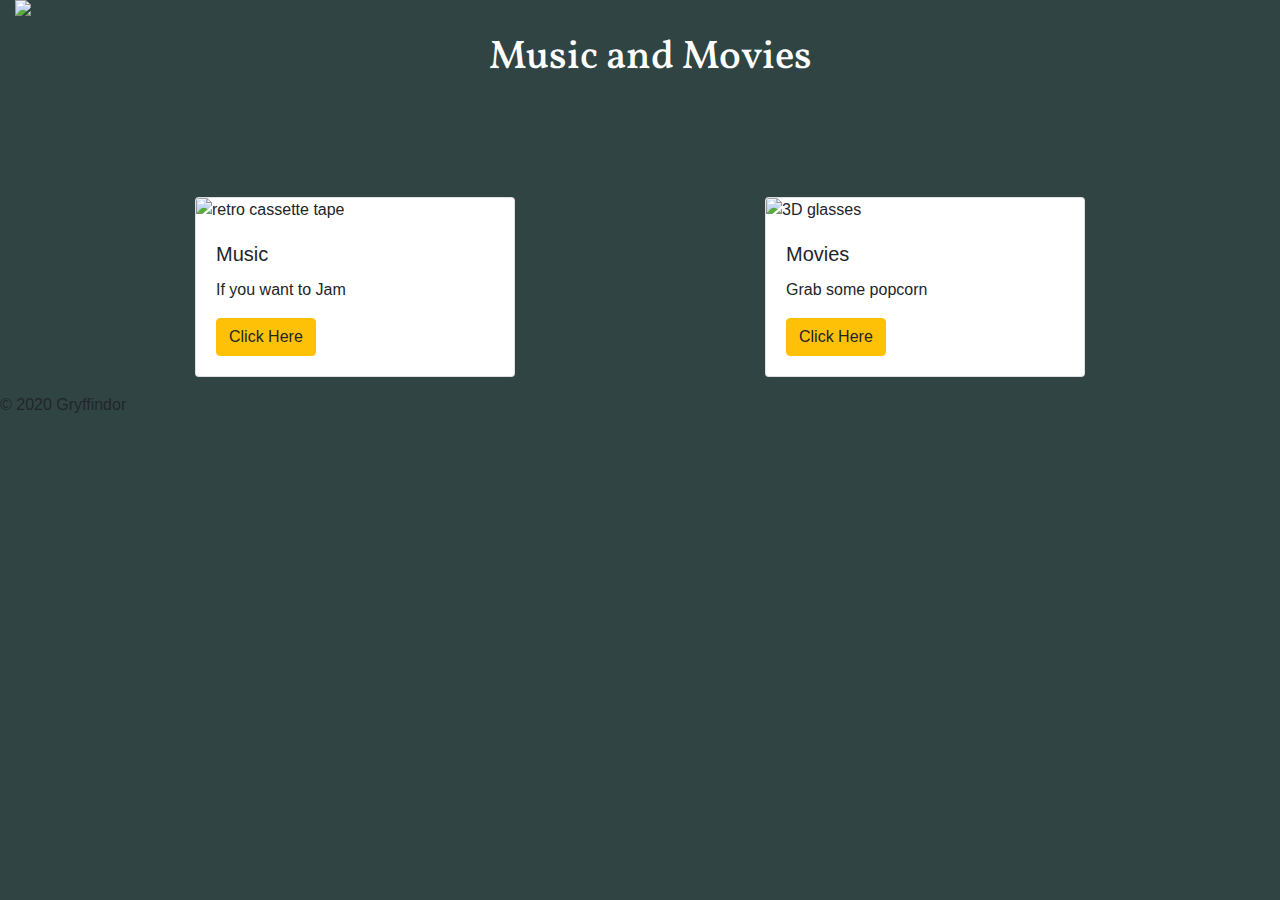
==== homepage.html @ ea22aad0 "Merge branch 'develop' of github.com:JideOgun/MusicAndMovies into develop" ====
<!DOCTYPE html>
<html lang="en">
<head>
    <meta charset="UTF-8">
    <meta http-equiv="X-UA-Compatible" content="IE=edge">
    <meta name="viewport" content="width=device-width, initial-scale=1.0">
    <title>MM</title>
    <link href="https://cdnjs.cloudflare.com/ajax/libs/twitter-bootstrap/4.3.1/css/bootstrap.min.css" rel="stylesheet"/>
    <link rel="preconnect" href="https://fonts.googleapis.com">
    <link rel="preconnect" href="https://fonts.gstatic.com" crossorigin>
    <link href="https://fonts.googleapis.com/css2?family=Permanent+Marker&family=Vollkorn:wght@500&display=swap" rel="stylesheet">
    <link rel="stylesheet" href="./css/homepage.css">
</head>
<body>
    <div id="logo-container" class="container-fluid">
        <a><img id="logo" src="./assets/images/MM.png"></a>
    </div>
    <div class="header">
        <h1>Music and Movies</h1>
    </div>
    
    <div class="container">
        <div class="row">
          <div id="card-1" class="col-sm-6 d-flex justify-content-center">
            <div class="card" style="width: 20rem;">
              <img id="cassette" class="card-img-top" src="./assets/images/2.png" alt="retro cassette tape">
              <div class="card-body">
                <h5 class="card-title">Music</h5>
                <p class="card-text">If you want to Jam</p>
                <a href="#" type="button" class="btn btn-warning">Click Here</a>
              </div>
            </div>
          </div>
          <div id="card-2" class="col-sm-6 d-flex justify-content-center">
            <div class="card" style="width: 20rem;">
              <img id="glasses" class="card-img-top" src="./assets/images/3.png" alt="3D glasses">
              <div class="card-body">
                <h5 class="card-title">Movies</h5>
                <p class="card-text">Grab some popcorn</p>
                <a href="#" type="button" class="btn btn-warning">Click Here</a>
              </div>
            </div>
          </div>
        </div>
    </div>
<footer>
  <p></p>  
</footer>    
    <div><p>&copy 2020 Gryffindor</p></div>
</body>
</html>
---- css/homepage.css ----
.header img {
    float: left;
    width: 100px;
    height: 100px;
    border-radius: 50%;
    background: #555;
}
  
.header h1 {
    position: relative;
    color:white;
    top: 18px;
    left: 10px;
    font-family: 'Vollkorn', serif;
}

.header {
    width: auto;
    height: auto;
    display: flex;
    /* align-items: center;
    text-align: center; */
    justify-content: space-around;
}

body {
    background: #304543;
}

.header {
    margin-top: 0;
}
#card-1,
#card-2 {
    margin-top: 125px;
    flex-wrap: wrap;
}

#logo {
    display:flex;
    flex-wrap: wrap;
    /* justify-content: space-around; */
    max-height: 200px;
    max-width: 200px;
}

#logo-container {
    display:flex;
    justify-content: flex-start;
    margin: 0;
    max-height: 50px;
}
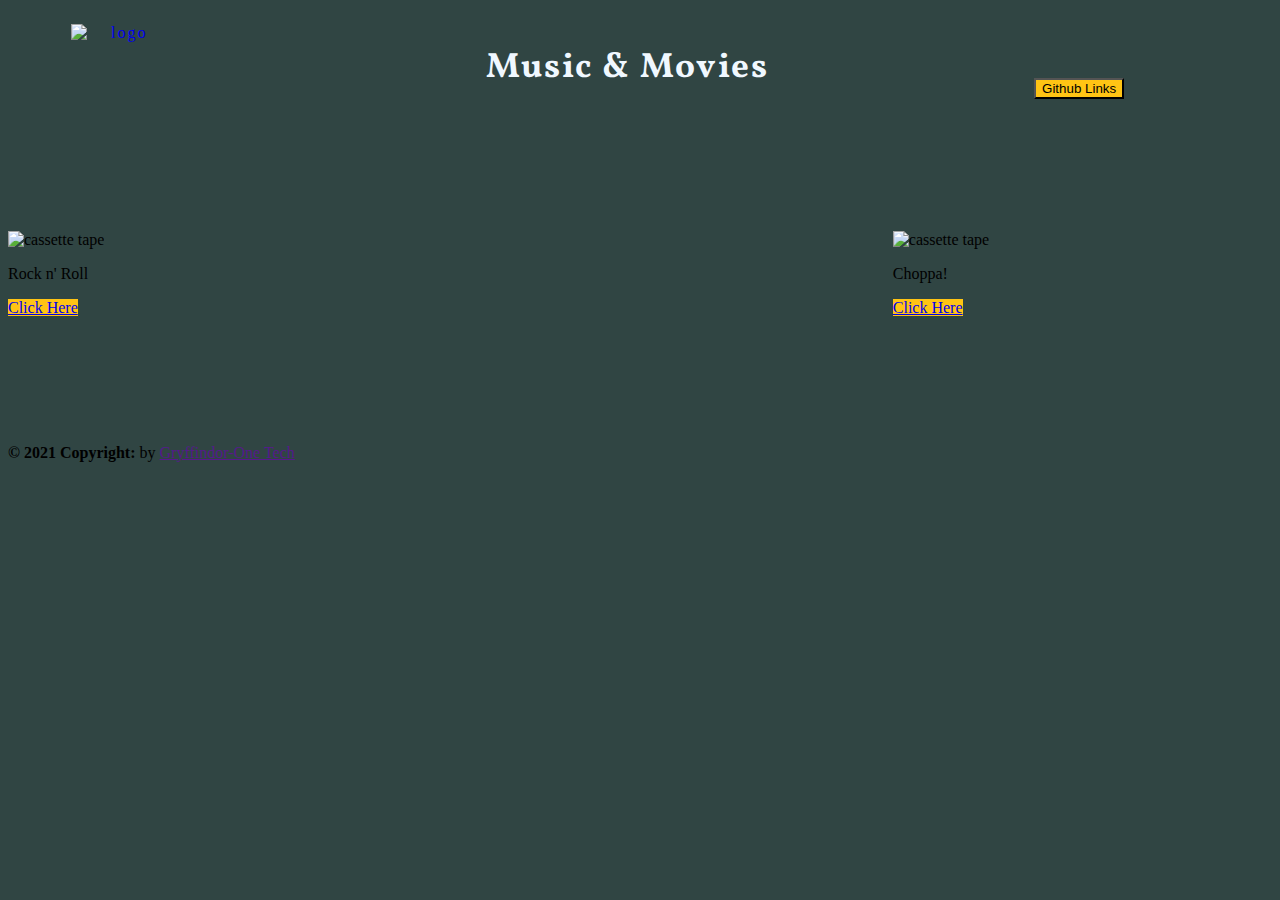
==== commit 182a4b73: "changed CDN from bootstrap to bulma.io, troubleshooting css" ====
--- a/homepage.html
+++ b/homepage.html
@@ -5,47 +5,96 @@
     <meta http-equiv="X-UA-Compatible" content="IE=edge">
     <meta name="viewport" content="width=device-width, initial-scale=1.0">
     <title>MM</title>
-    <link href="https://cdnjs.cloudflare.com/ajax/libs/twitter-bootstrap/4.3.1/css/bootstrap.min.css" rel="stylesheet"/>
+    <link rel="stylesheet" href="https://cdn.jsdelivr.net/npm/bulma@0.9.3/css/bulma.min.css">
+    <!-- <link href="https://cdnjs.cloudflare.com/ajax/libs/twitter-bootstrap/4.3.1/css/bootstrap.min.css" rel="stylesheet"/> -->
     <link rel="preconnect" href="https://fonts.googleapis.com">
     <link rel="preconnect" href="https://fonts.gstatic.com" crossorigin>
     <link href="https://fonts.googleapis.com/css2?family=Permanent+Marker&family=Vollkorn:wght@500&display=swap" rel="stylesheet">
     <link rel="stylesheet" href="./css/homepage.css">
 </head>
 <body>
-    <div id="logo-container" class="container-fluid">
-        <a><img id="logo" src="./assets/images/MM.png"></a>
+  <div class="header">
+    <a href="homepage.html">
+      <img src="./assets/images/MM.png" alt="logo" class="logo">
+    </a>
+    <h1>Music & Movies</h1>
+    <!-- Drop Down -->
+    <div id="dropbtn"class="dropdown is-active">
+      <div class="dropdown-trigger">
+        <button class="button" aria-haspopup="true" aria-controls="dropdown-menu">
+          <span>Github Links</span>
+        </button>
+      </div>
+      <div class="dropdown-menu" id="dropdown-menu" role="menu">
+        <div class="dropdown-content">
+          <a href="#" class="dropdown-item">
+            Jide
+          </a>
+          <a href="#" class="dropdown-item">
+            Craig
+          </a>
+          <a href="#" class="dropdown-item">
+            Hoa
+          </a>
+          <a href="#" class="dropdown-item">
+            Marcus
+          </a>
+          <a href="#" class="dropdown-item">
+            Miguel
+          </a>
+        </div>
+      </div>
     </div>
-    <div class="header">
-        <h1>Music and Movies</h1>
+  </div>
+   
+
+<div id="mastercard"class="container is-max-desktop">
+
+<!-- Card 1 -->
+  
+  <div id="card-1" class="card">
+    <div class="card-image">
+        <img src="./assets/images/2.png" alt="cassette tape">
     </div>
+    <div class="card-content">
+      <div class="media">
+        <div class="media-content">
+          <p class="title is-3">Rock n' Roll</p>
+          <!-- <p class="title is-4">⤵️</p> -->
+          <!-- <button class="button is-warning is-medium is-fullwidth">Click Here</button> -->
+          <a class="button" href="./MusicPage.html">Click Here</a>
+        </div>
+      </div>
+    </div>
+  </div>
+
+<!-- Card 2 -->
+
+  <div id="card-2"class="card">
+    <div class="card-image">
+        <img src="./assets/images/3.png" alt="cassette tape">
+    </div>
+    <div class="card-content">
+      <div class="media">
+        <div class="media-content">
+          <p class="title is-3">Choppa!</p>
+          <!-- <p class="title is-4">⤵️</p> -->
+          <!-- <button class="button is-warning is-medium is-fullwidth">Click Here</button> -->
+          <a class="button" href="moviepage.html">Click Here</a>
+        </div>
+      </div>
+    </div>
+  </div>
+</div>
+
+<footer class="footer">
+  <div class="content has-text-centered">
+    <p id="footer-p">
+      <strong>© 2021 Copyright:</strong> by <a href="">Gryffindor-One Tech</a>
+    </p>
+  </div>
+</footer>    
     
-    <div class="container">
-        <div class="row">
-          <div id="card-1" class="col-sm-6 d-flex justify-content-center">
-            <div class="card" style="width: 20rem;">
-              <img id="cassette" class="card-img-top" src="./assets/images/2.png" alt="retro cassette tape">
-              <div class="card-body">
-                <h5 class="card-title">Music</h5>
-                <p class="card-text">If you want to Jam</p>
-                <a href="#" type="button" class="btn btn-warning">Click Here</a>
-              </div>
-            </div>
-          </div>
-          <div id="card-2" class="col-sm-6 d-flex justify-content-center">
-            <div class="card" style="width: 20rem;">
-              <img id="glasses" class="card-img-top" src="./assets/images/3.png" alt="3D glasses">
-              <div class="card-body">
-                <h5 class="card-title">Movies</h5>
-                <p class="card-text">Grab some popcorn</p>
-                <a href="#" type="button" class="btn btn-warning">Click Here</a>
-              </div>
-            </div>
-          </div>
-        </div>
-    </div>
-<footer>
-  <p></p>  
-</footer>    
-    <div><p>&copy 2020 Gryffindor</p></div>
 </body>
-</html>+</html>
+
--- a/css/homepage.css
+++ b/css/homepage.css
@@ -1,52 +1,101 @@
-.header img {
-    float: left;
-    width: 100px;
-    height: 100px;
-    border-radius: 50%;
-    background: #555;
-}
-  
-.header h1 {
-    position: relative;
-    color:white;
-    top: 18px;
-    left: 10px;
-    font-family: 'Vollkorn', serif;
-}
-
-.header {
-    width: auto;
-    height: auto;
-    display: flex;
-    /* align-items: center;
-    text-align: center; */
-    justify-content: space-around;
-}
 
 body {
     background: #304543;
 }
 
-.header {
-    margin-top: 0;
-}
-#card-1,
-#card-2 {
-    margin-top: 125px;
-    flex-wrap: wrap;
+.header h1 {
+    /* display: inline-block; */
+    text-align: center;
+    /* border: 0.5px solid #FFA500; */
+    /* border-radius: 15px; */
+    /* box-shadow: 5px 5px 5px #828282; */
+    font-family: 'Vollkorn', serif;
+    color:aliceblue;
+    /* padding: 1%; */
+    margin-top: 20px;
+    margin-left: 50px;
+    /* position: relative; */
+    font-weight: bold;
+    font-size: 35px;
 }
 
-#logo {
-    display:flex;
+.header {
+    text-align: center;
+    letter-spacing: 2px;
+    height: 8em;
+    justify-content: space-evenly;
+    margin-right: 5%;
+    padding: 1em 5%;
     flex-wrap: wrap;
-    /* justify-content: space-around; */
-    max-height: 200px;
-    max-width: 200px;
+    display: flex;
+    justify-content: space-between;
 }
 
-#logo-container {
-    display:flex;
-    justify-content: flex-start;
-    margin: 0;
-    max-height: 50px;
+.logo {
+    vertical-align:middle;
+    width: 100px;
+    height: 100px;
+    float: left;
+}
+
+.dropdown {
+    position: relative;
+    /* display: inline-block; */
+    float: right;
+    margin-right: 2%;
+    margin-top: 5%;
+    font-family: 'Vollkorn', serif;
+}
+  
+.dropdown-content {
+    display: none;
+    position: absolute;
+    background-color: #f1f1f1;
+    min-width: 160px;
+    box-shadow: 0px 8px 16px 0px rgba(0,0,0,0.2);
+    z-index: 1;
+}
+  
+.dropdown-content a {
+    color: black;
+    /* padding: 12px 16px; */
+    /* text-decoration: none; */
+    display: block;
+}
+  
+.dropdown-content a:hover {background-color: #ddd;}
+  
+.dropdown:hover .dropdown-content {display: block;}
+  
+.dropdown:hover .dropbtn {background-color: #7B3F00;}
+
+@media only screen and (orientation: portrait) {
+    
+}
+
+#mastercard {
+    display: flex;
+    flex-wrap: wrap;
+    margin-top: 05%;
+    margin-bottom: 10%;
+}
+
+#card-1 {
+    flex: 20%;
+    margin-right: 20%;
+    
+}
+
+#card-2 {
+    flex: 20%;
+    margin-left: 20%; 
+    
+}
+
+#footer-p {
+    margin-top: 20px;
+}
+
+.button {
+    background-color: #ffc414;
 }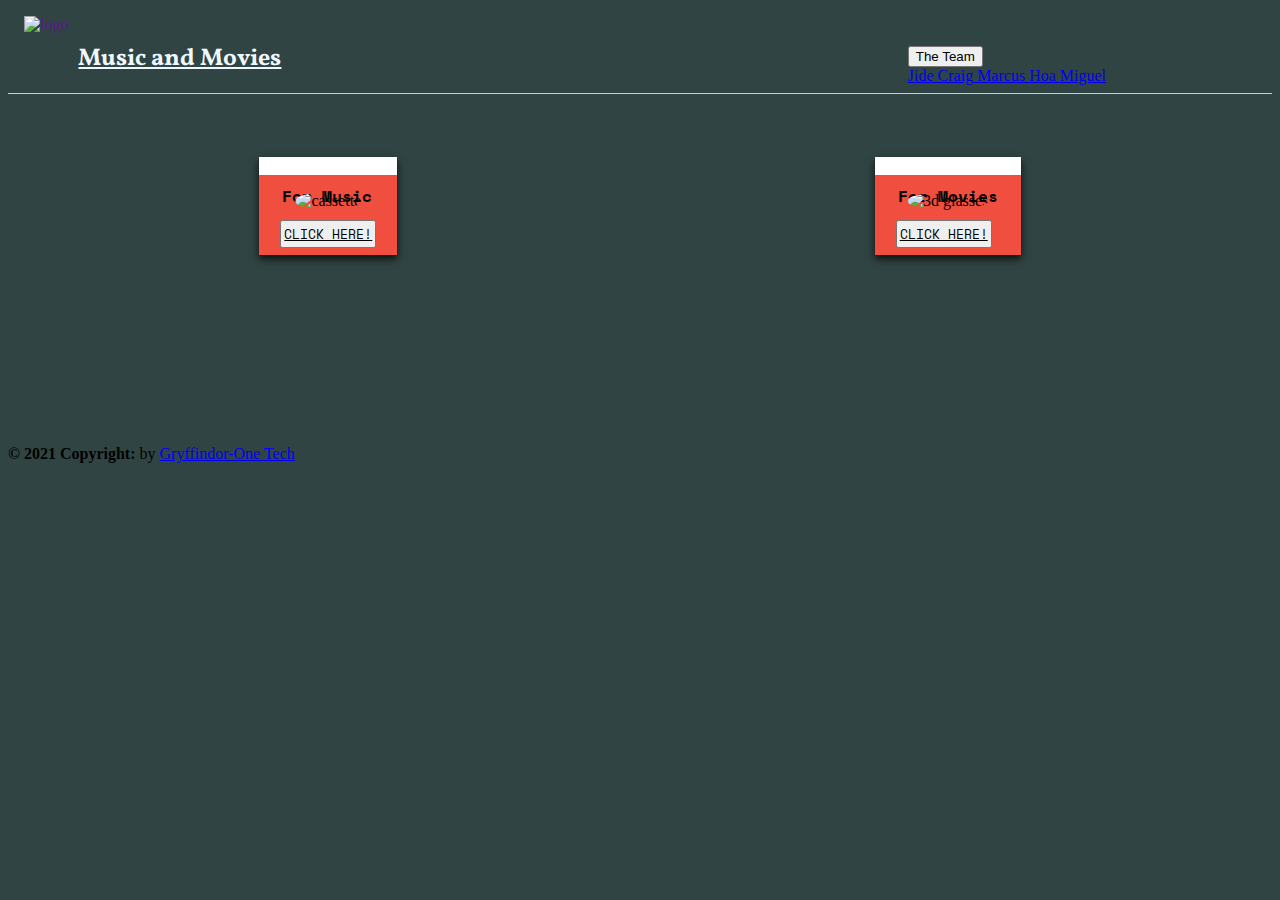
==== commit da3601aa: "fixed dropdown menu spacing, click button spacing, card image spacing, rearranged css, added comment" ====
--- a/homepage.html
+++ b/homepage.html
@@ -1,100 +1,86 @@
 <!DOCTYPE html>
 <html lang="en">
 <head>
-    <meta charset="UTF-8">
-    <meta http-equiv="X-UA-Compatible" content="IE=edge">
-    <meta name="viewport" content="width=device-width, initial-scale=1.0">
-    <title>MM</title>
-    <link rel="stylesheet" href="https://cdn.jsdelivr.net/npm/bulma@0.9.3/css/bulma.min.css">
-    <!-- <link href="https://cdnjs.cloudflare.com/ajax/libs/twitter-bootstrap/4.3.1/css/bootstrap.min.css" rel="stylesheet"/> -->
-    <link rel="preconnect" href="https://fonts.googleapis.com">
-    <link rel="preconnect" href="https://fonts.gstatic.com" crossorigin>
-    <link href="https://fonts.googleapis.com/css2?family=Permanent+Marker&family=Vollkorn:wght@500&display=swap" rel="stylesheet">
-    <link rel="stylesheet" href="./css/homepage.css">
+  <meta charset="UTF-8">
+  <meta http-equiv="X-UA-Compatible" content="IE=edge">
+  <meta name="viewport" content="width=device-width, initial-scale=1.0">
+  <!-- BULMA CDN -->
+  <link rel="stylesheet" href="https://cdn.jsdelivr.net/npm/bulma@0.9.3/css/bulma.min.css">
+  <!-- GOOGLE FONTS -->
+  <link rel="preconnect" href="https://fonts.googleapis.com">
+  <link rel="preconnect" href="https://fonts.gstatic.com" crossorigin>
+  <link href="https://fonts.googleapis.com/css2?family=Permanent+Marker&family=Vollkorn:wght@500&display=swap" rel="stylesheet">
+  <link rel="preconnect" href="https://fonts.googleapis.com">
+  <link rel="preconnect" href="https://fonts.gstatic.com" crossorigin>
+  <link href="https://fonts.googleapis.com/css2?family=Space+Mono&display=swap" rel="stylesheet"> 
+  <!-- CSS -->
+  <link rel="stylesheet" href="css/homepage.css">
+  <title>MM</title>
 </head>
 <body>
-  <div class="header">
-    <a href="homepage.html">
-      <img src="./assets/images/MM.png" alt="logo" class="logo">
-    </a>
-    <h1>Music & Movies</h1>
-    <!-- Drop Down -->
-    <div id="dropbtn"class="dropdown is-active">
+<!-- header -->
+<header id="site-header">
+  <div id="header-container">
+    <div id="site-identity">
+      <a href=""><img src="assets/images/MM.png" alt="logo"/></a>
+      <h1><a id="title" href="">Music and Movies</a></h1>
+    </div>
+    <!-- drop down -->
+    <div id="dropdown-team" class="dropdown">
       <div class="dropdown-trigger">
-        <button class="button" aria-haspopup="true" aria-controls="dropdown-menu">
-          <span>Github Links</span>
+        <button class="button is-danger" aria-haspopup="true" aria-controls="dropdown-menu">
+          <span>The Team</span>
         </button>
       </div>
+      <!-- dropdown menu -->
       <div class="dropdown-menu" id="dropdown-menu" role="menu">
-        <div class="dropdown-content">
-          <a href="#" class="dropdown-item">
+        <div id="links" class="dropdown-content">
+          <a href="https://github.com/JideOgun" class="dropdown-item">
             Jide
           </a>
-          <a href="#" class="dropdown-item">
+          <a href="https://github.com/CraigMJensen" class="dropdown-item">
             Craig
+          </a>
+          <a href="https://github.com/mmorua" class="dropdown-item">
+            Marcus
           </a>
           <a href="#" class="dropdown-item">
             Hoa
           </a>
-          <a href="#" class="dropdown-item">
-            Marcus
-          </a>
-          <a href="#" class="dropdown-item">
+          <a href="https://github.com/miguelxosorio" class="dropdown-item">
             Miguel
           </a>
         </div>
       </div>
     </div>
+    <!-- end drop down-->
   </div>
-   
-
-<div id="mastercard"class="container is-max-desktop">
-
-<!-- Card 1 -->
-  
-  <div id="card-1" class="card">
-    <div class="card-image">
-        <img src="./assets/images/2.png" alt="cassette tape">
-    </div>
-    <div class="card-content">
-      <div class="media">
-        <div class="media-content">
-          <p class="title is-3">Rock n' Roll</p>
-          <!-- <p class="title is-4">⤵️</p> -->
-          <!-- <button class="button is-warning is-medium is-fullwidth">Click Here</button> -->
-          <a class="button" href="./MusicPage.html">Click Here</a>
-        </div>
-      </div>
+</header>
+<!-- Menu Cards -->
+<div id="card-container">
+  <div id="card-1">
+    <img src="./assets/images/2.png" alt="cassette" style="width:100%">
+    <div id="card-content">
+      <h4><b>For Music</b></h4>
+      <button class="button is-large is-warning is-fullwidth"><a href="MusicPage.html">CLICK HERE!</a></button>
     </div>
   </div>
-
-<!-- Card 2 -->
-
-  <div id="card-2"class="card">
-    <div class="card-image">
-        <img src="./assets/images/3.png" alt="cassette tape">
-    </div>
-    <div class="card-content">
-      <div class="media">
-        <div class="media-content">
-          <p class="title is-3">Choppa!</p>
-          <!-- <p class="title is-4">⤵️</p> -->
-          <!-- <button class="button is-warning is-medium is-fullwidth">Click Here</button> -->
-          <a class="button" href="moviepage.html">Click Here</a>
-        </div>
-      </div>
+  <div id="card-2">
+    <img src="./assets/images/3.png" alt="3d glasses" style="width:100%">
+    <div id="card-content">
+      <h4><b>For Movies</b></h4>
+      <button class="button is-medium is-warning is-large is-fullwidth"><a href="moviepage.html">CLICK HERE!</a></button>
     </div>
   </div>
-</div>
-
+</div>  
+<!-- End of Menu Cards-->
 <footer class="footer">
   <div class="content has-text-centered">
     <p id="footer-p">
-      <strong>© 2021 Copyright:</strong> by <a href="">Gryffindor-One Tech</a>
+      <strong>© 2021 Copyright:</strong> by <a href="https://www.youtube.com/watch?v=1P5yyeeYF9o">Gryffindor-One Tech</a>
     </p>
   </div>
-</footer>    
-    
+</footer>
+<script src="js/homepage.js"></script>    
 </body>
-</html>
-
+</html>--- a/css/homepage.css
+++ b/css/homepage.css
@@ -1,101 +1,124 @@
-
 body {
-    background: #304543;
+    background-color: #304543;
+}
+/* NAV */
+#title {
+    color: aliceblue;
 }
 
-.header h1 {
-    /* display: inline-block; */
-    text-align: center;
-    /* border: 0.5px solid #FFA500; */
-    /* border-radius: 15px; */
-    /* box-shadow: 5px 5px 5px #828282; */
-    font-family: 'Vollkorn', serif;
-    color:aliceblue;
-    /* padding: 1%; */
-    margin-top: 20px;
-    margin-left: 50px;
-    /* position: relative; */
-    font-weight: bold;
-    font-size: 35px;
-}
-
-.header {
-    text-align: center;
-    letter-spacing: 2px;
-    height: 8em;
-    justify-content: space-evenly;
-    margin-right: 5%;
-    padding: 1em 5%;
+#header-container {
+    display: flex;
     flex-wrap: wrap;
-    display: flex;
     justify-content: space-between;
 }
 
-.logo {
-    vertical-align:middle;
-    width: 100px;
-    height: 100px;
+#site-header { 
+    border-bottom: 1px solid #ccc;
+    padding: .5em 1em;
+}
+
+#site-header::after {
+    content: "";
+    display: table;
+    clear: both;
+}
+
+#site-identity {
     float: left;
 }
 
-.dropdown {
-    position: relative;
-    /* display: inline-block; */
-    float: right;
-    margin-right: 2%;
-    margin-top: 5%;
+#site-identity h1 {
+    font-size: 1.5em;
+    margin: .7em 0 .3em 0;
+    display: inline-block;
     font-family: 'Vollkorn', serif;
-}
-  
-.dropdown-content {
-    display: none;
-    position: absolute;
-    background-color: #f1f1f1;
-    min-width: 160px;
-    box-shadow: 0px 8px 16px 0px rgba(0,0,0,0.2);
-    z-index: 1;
-}
-  
-.dropdown-content a {
-    color: black;
-    /* padding: 12px 16px; */
-    /* text-decoration: none; */
-    display: block;
-}
-  
-.dropdown-content a:hover {background-color: #ddd;}
-  
-.dropdown:hover .dropdown-content {display: block;}
-  
-.dropdown:hover .dropbtn {background-color: #7B3F00;}
-
-@media only screen and (orientation: portrait) {
+    font-weight: bold;
+    margin-top: 10%;
     
 }
 
-#mastercard {
+#site-identity img {
+    max-width: 100px;
+    float: left;
+    margin: 0 10px 0 0;
+}
+
+#site-navigation {
+    float: right;
+}
+
+#dropdown-team {
+    margin: 30px 50px 0 0;
+}
+
+#links {
+    margin-right: 100px;
+}
+
+/* CONTENT */
+#card-container {
     display: flex;
     flex-wrap: wrap;
+    justify-content: space-around;
     margin-top: 05%;
-    margin-bottom: 10%;
+    margin-right: 1%;
+    margin-left: 1%;
+    margin-bottom: 15%;
 }
 
-#card-1 {
-    flex: 20%;
-    margin-right: 20%;
-    
+#card-1 img, 
+#card-2 img{
+    max-height: 100%;
+    max-width: 75%;
+    border-radius: 50%;
+    position: relative;
+    top:45%;
+    left:50%;
+    transform:translate(-50%, -50%);
 }
 
+#card-1, 
 #card-2 {
-    flex: 20%;
-    margin-left: 20%; 
-    
+box-shadow: 0 4px 8px 0 rgba(0,0,0,0.8);
+transition: 0.3s;
+background-color: white;
+/* border-radius: 50%; */
+/* max-width: 70%; */
+/* overflow: hidden; */
+white-space: normal;
 }
 
-#footer-p {
-    margin-top: 20px;
+#card-1:hover,
+#card-2:hover {
+    box-shadow: 0 8px 16px 0 rgba(0,0,0,2);
 }
 
-.button {
-    background-color: #ffc414;
-}+#card-content {
+    padding: 2px 16px;
+    margin-right: 0;
+    background-color: #f04e3e;
+}
+
+#card-content button {
+    color: #fcca64;
+}
+
+#card-content a {
+    color: black;
+}
+
+#card-content h4,
+#card-content button {
+    /* display: inline-block; */
+    padding:2px;
+    margin: 5px;
+    font-family: 'Space Mono', monospace;
+}
+
+
+@media (max-width: 800px) {
+    #card-1, #card-2 {
+      flex: 100%;
+    }
+}
+
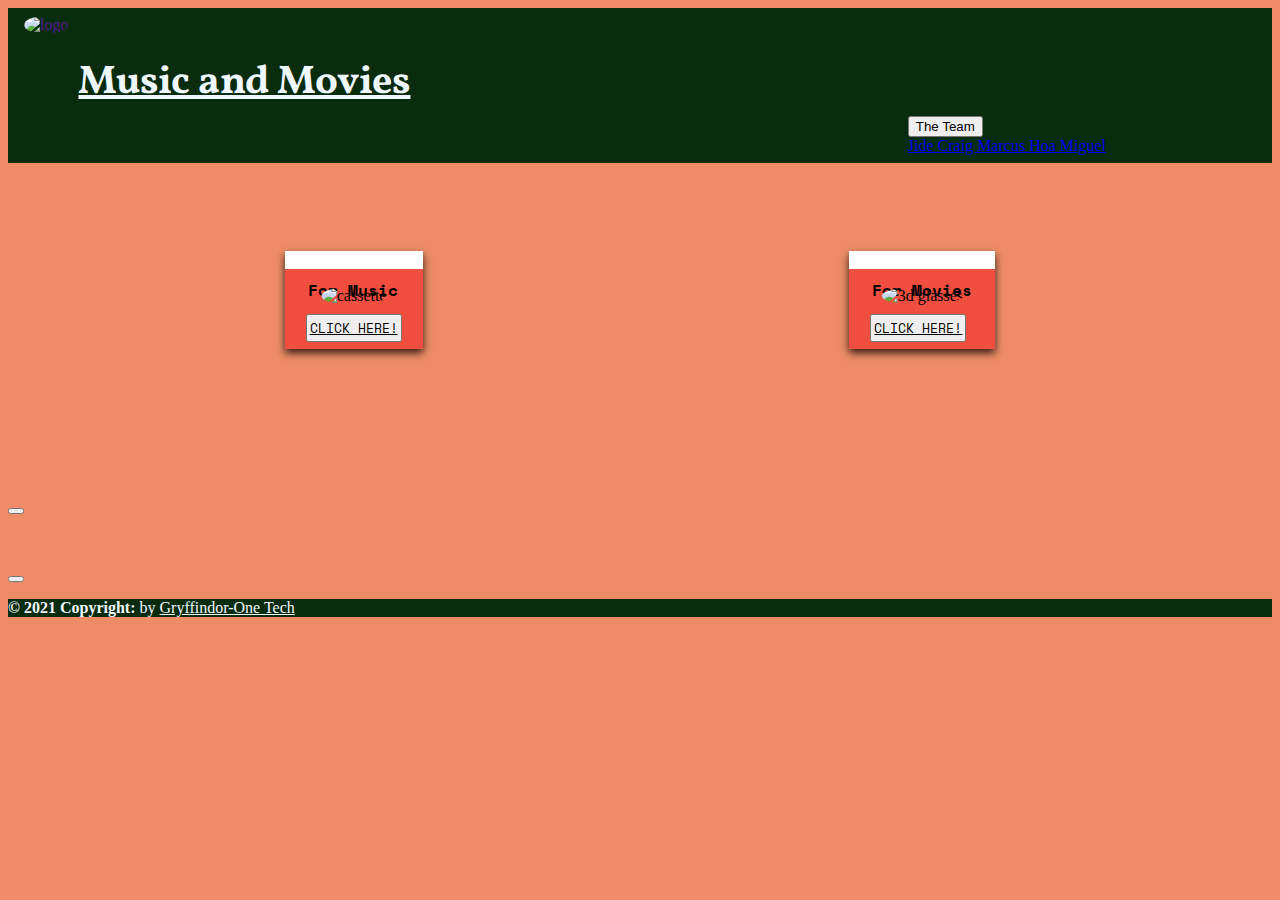
==== commit 1682bbb5: "changed colors in css for the header, body, footer to match music and movie page, added modals in js" ====
--- a/homepage.html
+++ b/homepage.html
@@ -44,7 +44,7 @@
           <a href="https://github.com/mmorua" class="dropdown-item">
             Marcus
           </a>
-          <a href="#" class="dropdown-item">
+          <a href="https://github.com/hoapham96" class="dropdown-item">
             Hoa
           </a>
           <a href="https://github.com/miguelxosorio" class="dropdown-item">
@@ -58,22 +58,46 @@
 </header>
 <!-- Menu Cards -->
 <div id="card-container">
+  <!-- Card 1 -->
   <div id="card-1">
-    <img src="./assets/images/2.png" alt="cassette" style="width:100%">
+    <img src="./assets/images/2.png" alt="cassette" style="width:100%" id="img-1">
     <div id="card-content">
       <h4><b>For Music</b></h4>
       <button class="button is-large is-warning is-fullwidth"><a href="MusicPage.html">CLICK HERE!</a></button>
     </div>
   </div>
+  <!-- Card 2 -->
   <div id="card-2">
-    <img src="./assets/images/3.png" alt="3d glasses" style="width:100%">
+    <img src="./assets/images/3.png" alt="3d glasses" style="width:100%" id="img-2">
     <div id="card-content">
       <h4><b>For Movies</b></h4>
       <button class="button is-medium is-warning is-large is-fullwidth"><a href="moviepage.html">CLICK HERE!</a></button>
     </div>
   </div>
-</div>  
+</div>
 <!-- End of Menu Cards-->
+<!-- Modal 1-->
+<div class="modal" id="modal1">
+  <div class="modal-background"></div>
+  <div class="modal-content">
+    <p class="image is-4by3">
+      <img src="https://media.giphy.com/media/dNJr3cahxHPIMRyLKy/giphy.gif" alt="">
+    </p>
+  </div>
+  <button id="close-1" class="modal-close is-large" aria-label="close"></button>
+</div>
+
+<!-- Modal 2 -->
+<div class="modal" id="modal2">
+  <div class="modal-background"></div>
+  <div class="modal-content">
+    <p class="image is-4by3">
+      <img src="https://media.giphy.com/media/vjwACwDxB0hZ6/giphy.gif" alt="">
+    </p>
+  </div>
+  <button id="close-2" class="modal-close is-large" aria-label="close"></button>
+</div>
+
 <footer class="footer">
   <div class="content has-text-centered">
     <p id="footer-p">
@@ -81,6 +105,6 @@
     </p>
   </div>
 </footer>
-<script src="js/homepage.js"></script>    
+<script src="./js/homepage.js"></script>    
 </body>
 </html>--- a/css/homepage.css
+++ b/css/homepage.css
@@ -1,9 +1,13 @@
 body {
-    background-color: #304543;
+    /* background-color: #304543; */
+    /* background-color: rgb(9, 43, 14); */
+    background-color: #ED8C66;
 }
+
 /* NAV */
 #title {
     color: aliceblue;
+    
 }
 
 #header-container {
@@ -13,8 +17,9 @@
 }
 
 #site-header { 
-    border-bottom: 1px solid #ccc;
+    /* border-bottom: 1px solid #ccc; */
     padding: .5em 1em;
+    background-color: rgb(9, 43, 14);
 }
 
 #site-header::after {
@@ -28,8 +33,8 @@
 }
 
 #site-identity h1 {
-    font-size: 1.5em;
-    margin: .7em 0 .3em 0;
+    font-size: 2.5em;
+    margin: .2em 0 .3em 0;
     display: inline-block;
     font-family: 'Vollkorn', serif;
     font-weight: bold;
@@ -38,9 +43,10 @@
 }
 
 #site-identity img {
-    max-width: 100px;
+    max-width: 150px;
     float: left;
     margin: 0 10px 0 0;
+    border-radius: 50%;
 }
 
 #site-navigation {
@@ -48,7 +54,7 @@
 }
 
 #dropdown-team {
-    margin: 30px 50px 0 0;
+    margin: 100px 50px 0 0;
 }
 
 #links {
@@ -60,10 +66,10 @@
     display: flex;
     flex-wrap: wrap;
     justify-content: space-around;
-    margin-top: 05%;
-    margin-right: 1%;
-    margin-left: 1%;
-    margin-bottom: 15%;
+    margin-top: 7%;
+    margin-bottom: 9%;
+    margin-left: 5%;
+    margin-right: 5%;
 }
 
 #card-1 img, 
@@ -115,6 +121,15 @@
     font-family: 'Space Mono', monospace;
 }
 
+.footer {
+    background-color: rgb(9, 43, 14);;
+}
+
+.footer a,
+.footer p,
+.footer strong {
+    color:aliceblue;
+}
 
 @media (max-width: 800px) {
     #card-1, #card-2 {
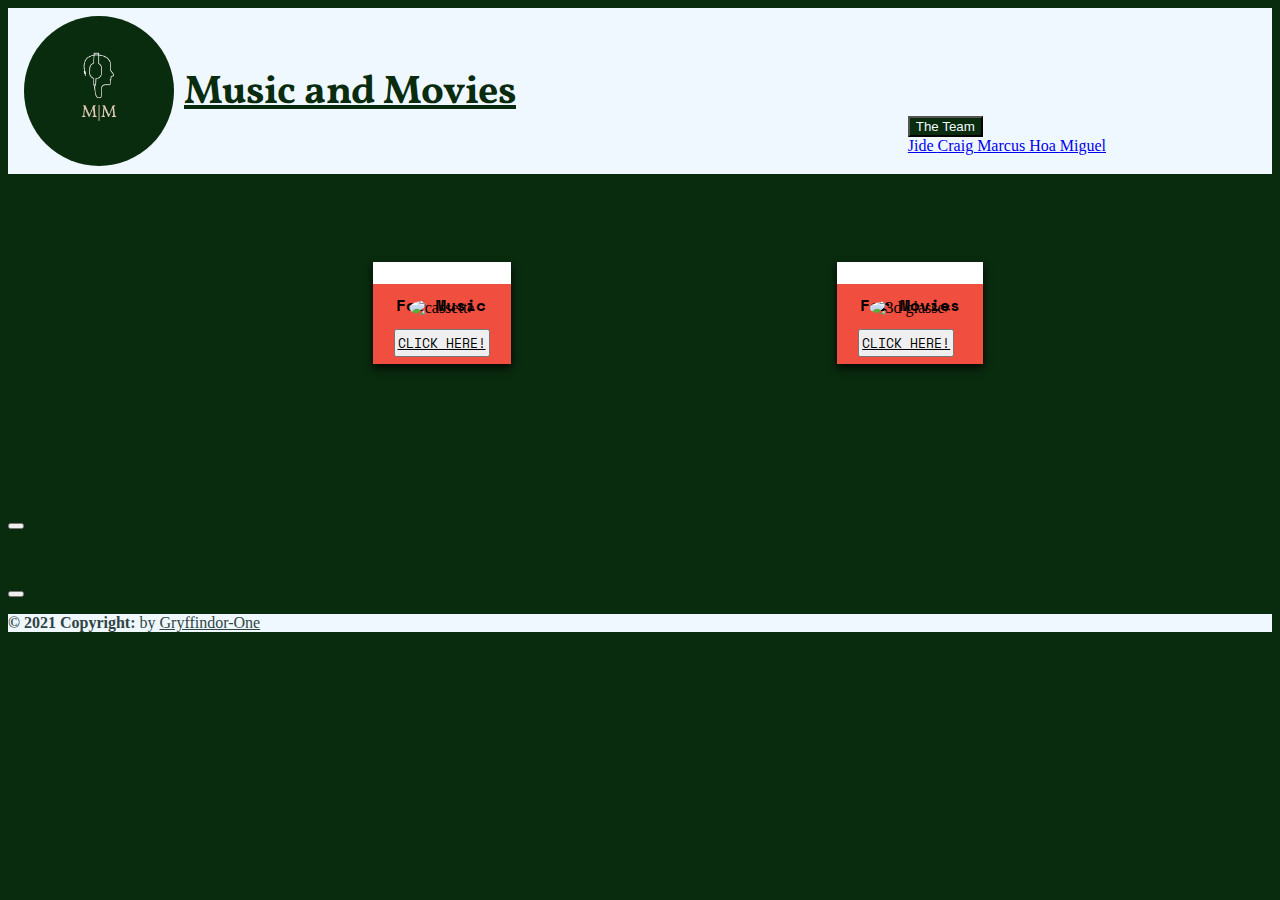
==== commit e0726e81: "added media queries" ====
--- a/homepage.html
+++ b/homepage.html
@@ -22,13 +22,13 @@
 <header id="site-header">
   <div id="header-container">
     <div id="site-identity">
-      <a href=""><img src="assets/images/MM.png" alt="logo"/></a>
+      <a href=""><img src="assets/images/MM.png" alt="logo" style="width:100%;"/></a>
       <h1><a id="title" href="">Music and Movies</a></h1>
     </div>
     <!-- drop down -->
     <div id="dropdown-team" class="dropdown">
       <div class="dropdown-trigger">
-        <button class="button is-danger" aria-haspopup="true" aria-controls="dropdown-menu">
+        <button id="teambtn" class="button" aria-haspopup="true" aria-controls="dropdown-menu">
           <span>The Team</span>
         </button>
       </div>
@@ -57,7 +57,7 @@
   </div>
 </header>
 <!-- Menu Cards -->
-<div id="card-container">
+<div id="card-container" class="clearfix">
   <!-- Card 1 -->
   <div id="card-1">
     <img src="./assets/images/2.png" alt="cassette" style="width:100%" id="img-1">
@@ -101,7 +101,7 @@
 <footer class="footer">
   <div class="content has-text-centered">
     <p id="footer-p">
-      <strong>© 2021 Copyright:</strong> by <a href="https://www.youtube.com/watch?v=1P5yyeeYF9o">Gryffindor-One Tech</a>
+      <strong>© 2021 Copyright:</strong> by <a href="">Gryffindor-One</a>
     </p>
   </div>
 </footer>
--- a/css/homepage.css
+++ b/css/homepage.css
@@ -1,13 +1,12 @@
 body {
     /* background-color: #304543; */
-    /* background-color: rgb(9, 43, 14); */
-    background-color: #ED8C66;
+    background-color: #092b0e;
+    /* background-color: #ED8C66; */
 }
 
 /* NAV */
 #title {
-    color: aliceblue;
-    
+    color:#092b0e;
 }
 
 #header-container {
@@ -19,7 +18,7 @@
 #site-header { 
     /* border-bottom: 1px solid #ccc; */
     padding: .5em 1em;
-    background-color: rgb(9, 43, 14);
+    background-color: aliceblue;
 }
 
 #site-header::after {
@@ -57,6 +56,14 @@
     margin: 100px 50px 0 0;
 }
 
+#teambtn {
+    background-color: #092b0e;
+}
+
+#teambtn span {
+    color: aliceblue;
+}
+
 #links {
     margin-right: 100px;
 }
@@ -65,10 +72,10 @@
 #card-container {
     display: flex;
     flex-wrap: wrap;
-    justify-content: space-around;
+    justify-content: space-evenly;
     margin-top: 7%;
     margin-bottom: 9%;
-    margin-left: 5%;
+    margin-left: 3%;
     margin-right: 5%;
 }
 
@@ -81,6 +88,7 @@
     top:45%;
     left:50%;
     transform:translate(-50%, -50%);
+    overflow: hidden;
 }
 
 #card-1, 
@@ -88,9 +96,6 @@
 box-shadow: 0 4px 8px 0 rgba(0,0,0,0.8);
 transition: 0.3s;
 background-color: white;
-/* border-radius: 50%; */
-/* max-width: 70%; */
-/* overflow: hidden; */
 white-space: normal;
 }
 
@@ -122,18 +127,44 @@
 }
 
 .footer {
-    background-color: rgb(9, 43, 14);;
+    background-color: aliceblue;
 }
 
 .footer a,
 .footer p,
 .footer strong {
-    color:aliceblue;
+    color:#304543;
 }
 
-@media (max-width: 800px) {
-    #card-1, #card-2 {
-      flex: 100%;
-    }
+@media screen and (min-width: 768px) {
+    #header-container,
+    #card-container,
+    .footer {
+        width: 100%;
+    }   
 }
 
+@media screen and (min-width: 600px) {
+    #header-container,
+    #card-container,
+    .footer {
+        width: 100%;
+    }   
+}
+
+@media screen and (max-width: 600px) {
+    #header-container,
+    #card-container,
+    .footer {
+        width: 100%;
+    }   
+}
+
+@media screen and (min-width: 800px) {
+    #header-container,
+    #card-container,
+    .footer {
+        width: 100%;
+    }   
+}
+
